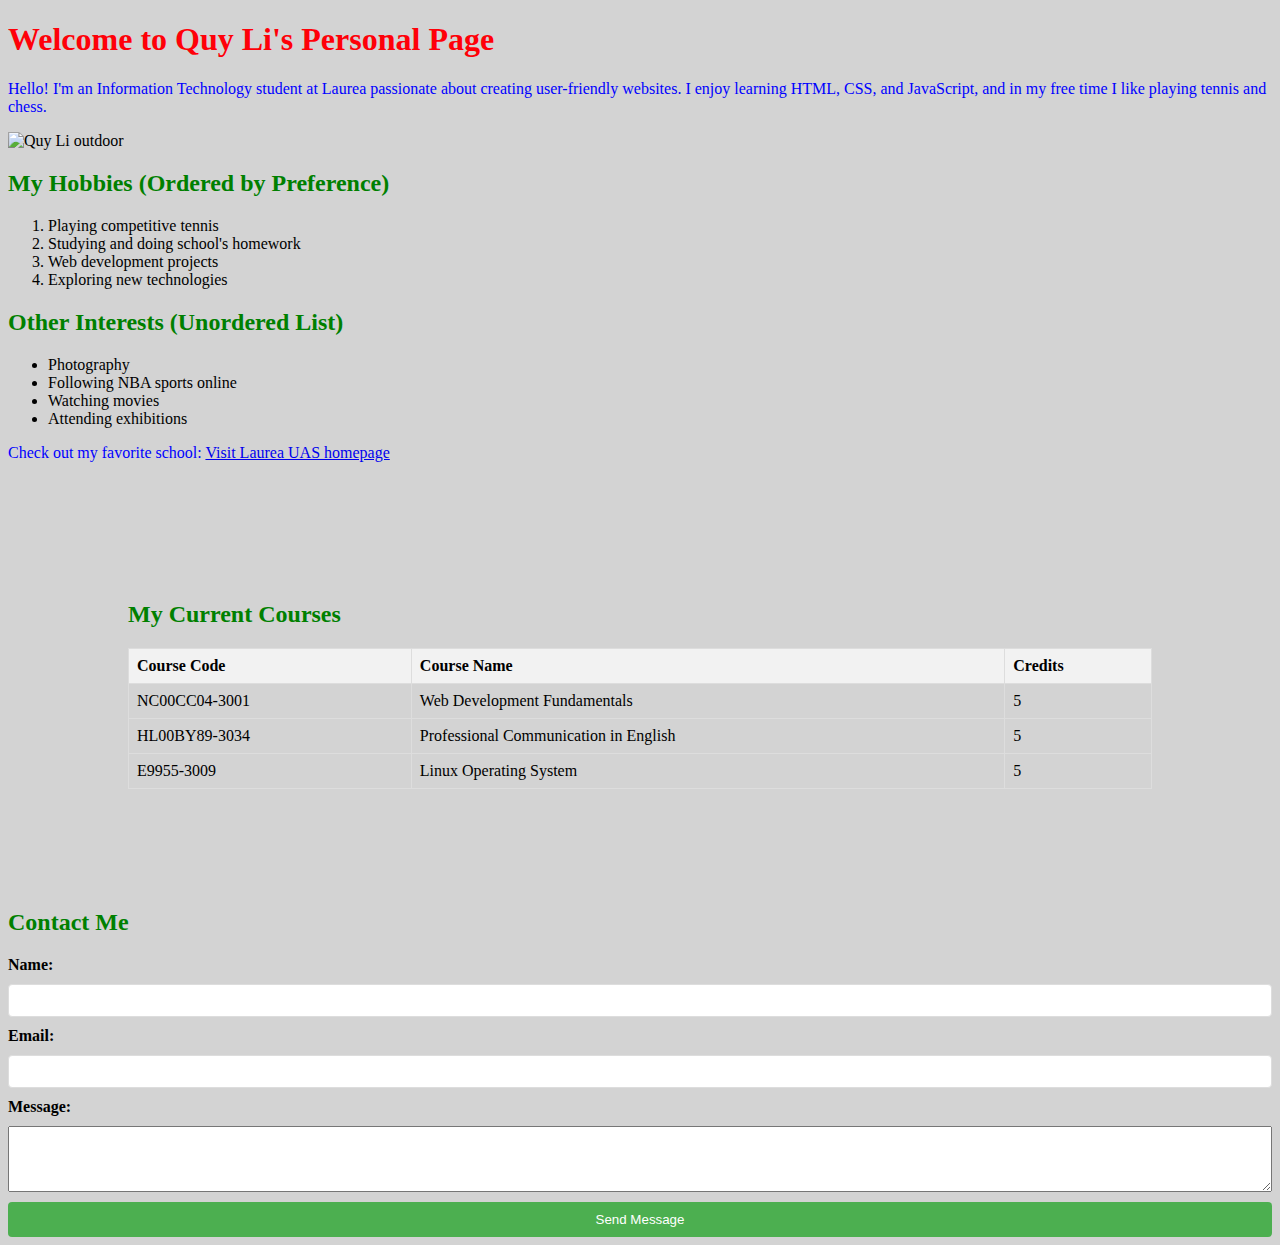
==== Workshop 03/Index.html @ 8fe664b2 "muutos 2" ====
<!DOCTYPE html>
<html lang="en">
<head>
    <meta charset="UTF-8">
    <meta name="viewport" content="width=device-width, initial-scale=1.0">
    <title>Quy Li's Personal Page</title>
    <style>
        h2 {
          color: green;
        }
        </style>
    <link rel="stylesheet" href="styles.css">
</head>
<body>
    <h1 style="color: rgb(255, 0, 8);">Welcome to Quy Li's Personal Page</h1>
    <p>Hello! I'm an Information Technology student at Laurea passionate about creating user-friendly websites. 
    I enjoy learning HTML, CSS, and JavaScript, and in my free time I like playing tennis and chess.</p>
    
    <img src="./MyPhoto1.jpg" alt="Quy Li outdoor" width="300"/>

    <h2>My Hobbies (Ordered by Preference)</h2>
    <ol>
        <li>Playing competitive tennis</li>
        <li>Studying and doing school's homework</li>
        <li>Web development projects</li>
        <li>Exploring new technologies</li>
    </ol>
    
    <h2>Other Interests (Unordered List)</h2>
    <ul>
        <li>Photography</li>
        <li>Following NBA sports online</li>
        <li>Watching movies</li>
        <li>Attending exhibitions</li>
    </ul>
    
    <p>Check out my favorite school: 
    <a href="https://www.laurea.fi" target="_blank" rel="noopener noreferrer">Visit Laurea UAS homepage</a></p>
   <div> 
    <h2>My Current Courses</h2>
    <table>
        <tr>
            <th>Course Code</th>
            <th>Course Name</th>
            <th>Credits</th>
        </tr>
        <tr>
            <td>NC00CC04-3001</td>
            <td>Web Development Fundamentals</td>
            <td>5</td>
        </tr>
        <tr>
            <td>HL00BY89-3034</td>
            <td>Professional Communication in English</td>
            <td>5</td>
        </tr>
        <tr>
            <td>E9955-3009</td>
            <td>Linux Operating System</td>
            <td>5</td>
        </tr>
    </table>
    </div>
    
    <h2>Contact Me</h2>
    <form action="#" method="post">
        <label for="name">Name:</label>
        <input type="text" id="name" name="name" required>
        
        <label for="email">Email:</label>
        <input type="email" id="email" name="email" required>
        
        <label for="message">Message:</label>
        <textarea id="message" name="message" rows="4" required></textarea>
        
        <input type="submit" value="Send Message">
    </form>
</body>
</html>
---- Workshop 03/styles.css ----
p {
    color: blue;
  }
  
  body {
    background-color: lightgray;
  }
  
  h1 {
    font-size: 2em;
  }

div {
    padding: 20px;
    margin: 100px;
  }

table {
    width: 100%;
    border-collapse: collapse;
  }
  
  th, td {
    border: 1px solid #ddd;
    padding: 8px;
    text-align: left;
  }
  
  th {
    background-color: #f2f2f2;
  }
  
  form {
    display: flex;
    flex-direction: column;
    gap: 10px;
  }
  
  label {
    font-weight: bold;
  }
  
  input[type="text"], input[type="email"] {
    padding: 8px;
    border: 1px solid #ddd;
    border-radius: 4px;
  }
  
  input[type="submit"] {
    background-color: #4CAF50;
    color: white;
    padding: 10px;
    border: none;
    border-radius: 4px;
    cursor: pointer;
  }
  
  input[type="submit"]:hover {
    background-color: #45a049;
  }
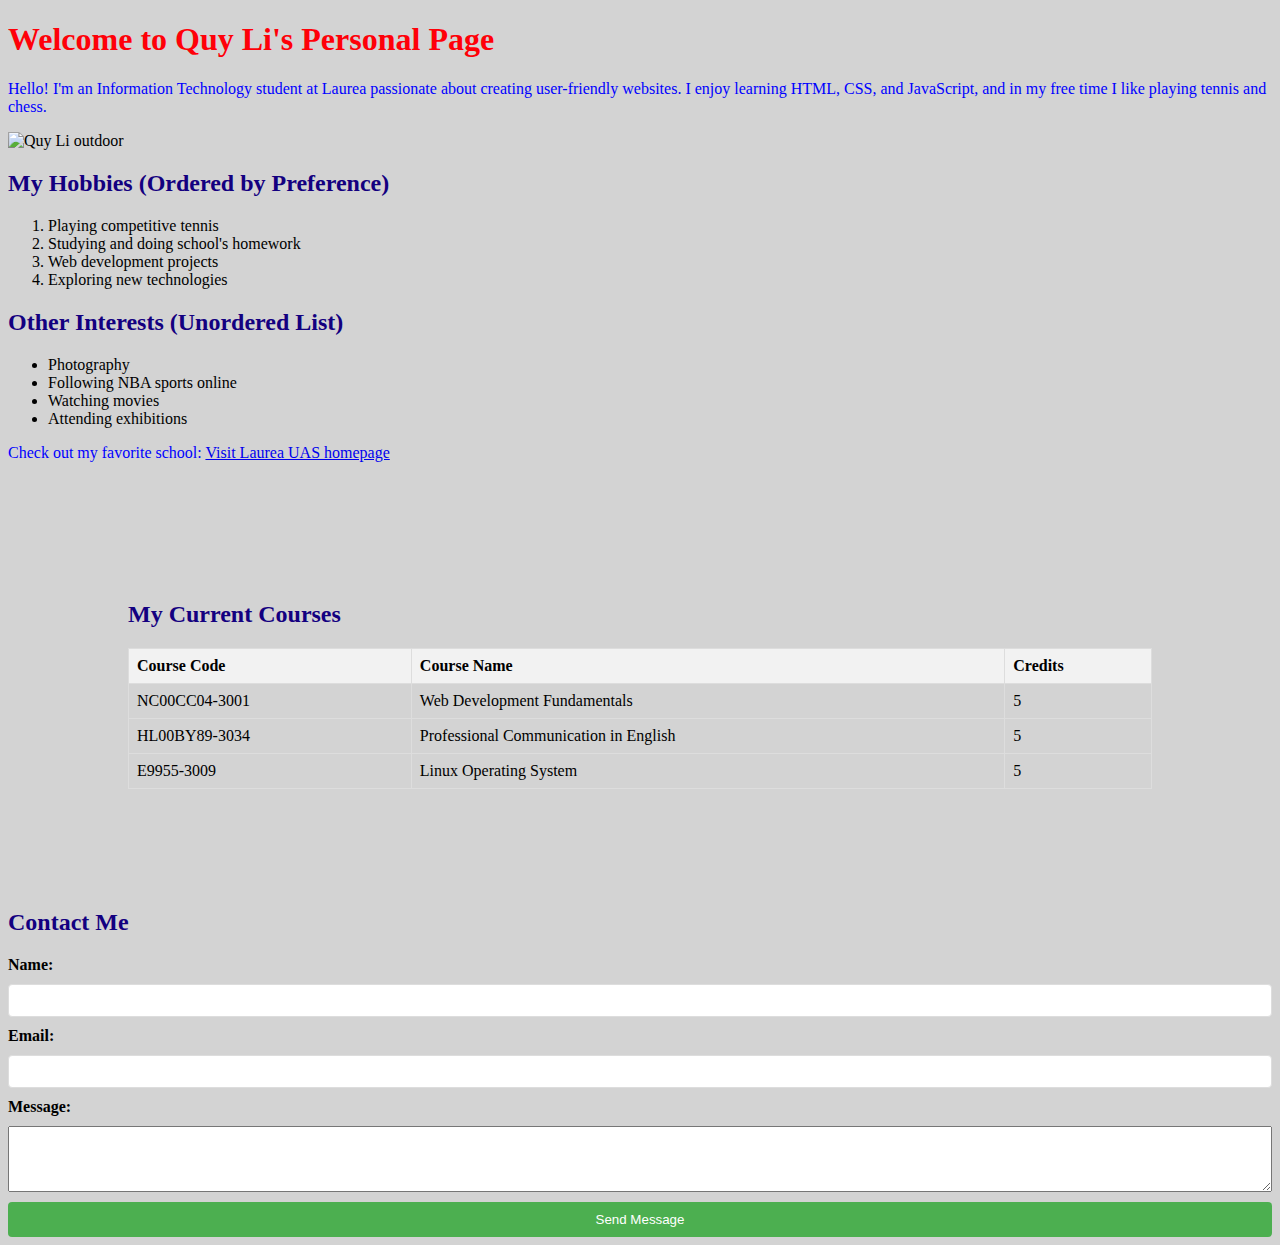
==== commit b77626c7: "lisämuutos" ====
--- a/Workshop 03/Index.html
+++ b/Workshop 03/Index.html
@@ -6,7 +6,7 @@
     <title>Quy Li's Personal Page</title>
     <style>
         h2 {
-          color: green;
+          color: rgb(19, 0, 128);
         }
         </style>
     <link rel="stylesheet" href="styles.css">
